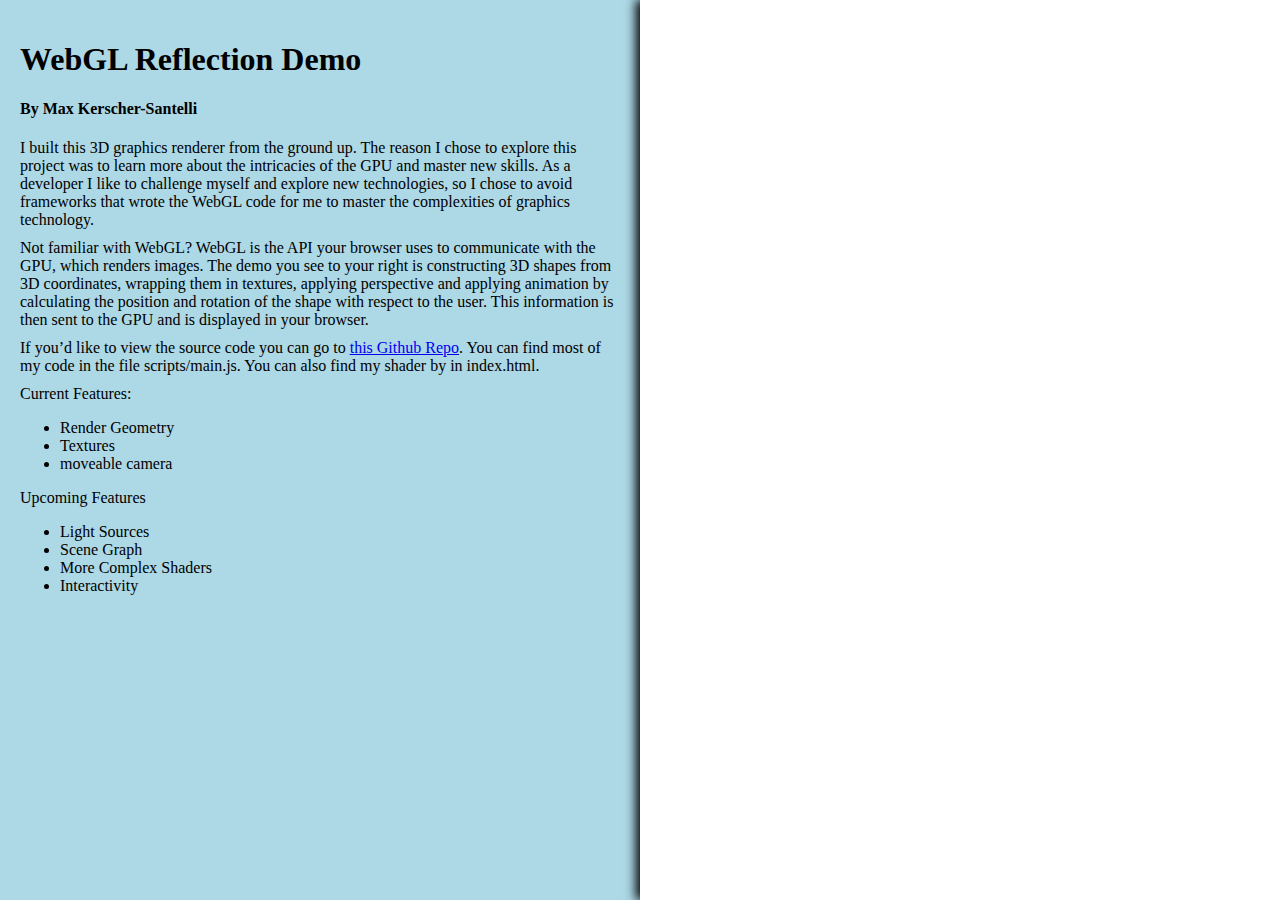
==== reflection.html @ a97232e2 "basic routing" ====
<!DOCTYPE html>
<html lang="en">
    <head>
        <meta charset="utf-8">
        <title>Max Kerscher-Santelli - Web GL Portfolio</title>
        <link rel='stylesheet' href='style.css'>
        <script src="scripts/main.js"></script>
        <script src="scripts/drawF.js"></script>
        <script src="scripts/drawSpheres.js"></script>
        <script src="scripts/geometry.js"></script>
        <script src="scripts/sceneGraph.js"></script>
        <script src="scripts/solarSystem.js"></script>
        <script src="scripts/reflection.js"></script>

        <script src="https://webglfundamentals.org/webgl/resources/webgl-utils.js"></script>
        <script src="https://webglfundamentals.org/webgl/resources/m4.js"></script>
        <script src="https://webglfundamentals.org/webgl/resources/primitives.js"></script>
        <script src="https://webglfundamentals.org/webgl/resources/texture-utils.js"></script>
        <script src="https://webglfundamentals.org/webgl/resources/chroma.min.js"></script>

        <script  id="boiler-plate-3d-vertex-shader" type="x-shader/x-vertex">
            uniform mat4 u_worldViewProjection;
            uniform vec3 u_lightWorldPos;
            uniform mat4 u_world;
            uniform mat4 u_viewInverse;
            uniform mat4 u_worldInverseTranspose;

            attribute vec4 a_position;
            attribute vec3 a_normal;
            attribute vec2 a_texcoord;

            varying vec4 v_position;
            varying vec2 v_texCoord;
            varying vec3 v_normal;
            varying vec3 v_surfaceToLight;
            varying vec3 v_surfaceToView;

            void main() {
                v_texCoord = a_texcoord;
                v_position = (u_worldViewProjection * a_position);
                v_normal = (u_worldInverseTranspose * vec4(a_normal, 0)).xyz;
                v_surfaceToLight = u_lightWorldPos - (u_world * a_position).xyz;
                v_surfaceToView = (u_viewInverse[3] - (u_world * a_position)).xyz;
                gl_Position = v_position;
            }
        </script>
        <!-- fragment shader -->
        <script  id="boiler-plate-3d-fragment-shader" type="x-shader/x-fragment">
            precision mediump float;

            varying vec4 v_position;
            varying vec2 v_texCoord;
            varying vec3 v_normal;
            varying vec3 v_surfaceToLight;
            varying vec3 v_surfaceToView;

            uniform vec4 u_lightColor;
            uniform vec4 u_colorMult;
            uniform sampler2D u_diffuse;
            uniform vec4 u_specular;
            uniform float u_shininess;
            uniform float u_specularFactor;

            vec4 lit(float l ,float h, float m) {
                return vec4(1.0,
                max(l, 0.0),
                (l > 0.0) ? pow(max(0.0, h), m) : 0.0,
                1.0);
            }

            void main() {
                vec4 diffuseColor = texture2D(u_diffuse, v_texCoord);
                vec3 a_normal = normalize(v_normal);
                vec3 surfaceToLight = normalize(v_surfaceToLight);
                vec3 surfaceToView = normalize(v_surfaceToView);
                vec3 halfVector = normalize(surfaceToLight + surfaceToView);
                vec4 litR = lit(dot(a_normal, surfaceToLight),
                    dot(a_normal, halfVector), u_shininess);
                vec4 outColor = vec4((u_lightColor * (diffuseColor * litR.y * u_colorMult + u_specular * litR.z * u_specularFactor)).rgb, diffuseColor.a);
                gl_FragColor = outColor;
            }
        </script>
        <script  id="texture-3d-vertex-shader" type="x-shader/x-vertex">
            attribute vec4 a_position;
            attribute vec2 a_texcoord;

            uniform mat4 u_matrix;

            varying vec2 v_texcoord;

            void main() {
                // Multiply the position by the matrix.
                gl_Position = u_matrix * a_position;

                // Pass the texcoord to the         fragment shader.
                v_texcoord = a_texcoord;
            }
        </script>
        <!-- fragment shader -->
        <script  id="texture-3d-fragment-shader" type="x-shader/x-fragment">
            precision mediump float;

            // Passed in from the vertex shader.
            varying vec2 v_texcoord;

            // The texture.
            uniform sampler2D u_texture;

            void main() {
                gl_FragColor = texture2D(u_texture, v_texcoord);
            }
        </script>
        <script  id="simple-3d-vertex-shader" type="x-shader/x-vertex">
            attribute vec4 a_position;
            attribute vec4 a_color;

            uniform mat4 u_matrix;

            varying vec4 v_color;

            void main() {
                // Multiply the position by the matrix.
                gl_Position = u_matrix * a_position;

                // Pass the color to the fragment shader.
                v_color = a_color;
            }
        </script>
        <!-- fragment shader -->
        <script  id="simple-3d-fragment-shader" type="x-shader/x-fragment">
            precision mediump float;

            // Passed in from the vertex shader.
            varying vec4 v_color;

            uniform vec4 u_colorMult;
            uniform vec4 u_colorOffset;

            void main() {
                gl_FragColor = v_color * u_colorMult + u_colorOffset;
            }
        </script>
        <script  id="skybox-vertex-shader" type="x-shader/x-vertex">
            attribute vec4 a_position;
            varying vec4 v_position;

            void main() {
                v_position = a_position;
                gl_Position = a_position;
                gl_Position.z = 1.0;
            }
        </script>
        <script  id="skybox-fragment-shader" type="x-shader/x-fragment">
            precision mediump float;

            uniform samplerCube u_skybox;
            uniform mat4 u_viewDirectionProjectionInverse;

            varying vec4 v_position;
            void main() {
                vec4 t = u_viewDirectionProjectionInverse * v_position;
                gl_FragColor = textureCube(u_skybox, normalize(t.xyz / t.w));
            }
        </script>
        <script  id="envmap-vertex-shader" type="x-shader/x-vertex">
            attribute vec4 a_position;
            attribute vec3 a_normal;

            uniform mat4 u_projection;
            uniform mat4 u_view;
            uniform mat4 u_world;

            varying vec3 v_worldPosition;
            varying vec3 v_worldNormal;

            void main() {
                // Multiply the position by the matrix.
                gl_Position = u_projection * u_view * u_world * a_position;

                // send the view position to the fragment shader
                v_worldPosition = (u_world * a_position).xyz;

                // orient the normals and pass to the fragment shader
                v_worldNormal = mat3(u_world) * a_normal;
            }
        </script>
        <script  id="envmap-fragment-shader" type="x-shader/x-fragment">
            precision highp float;

            // Passed in from the vertex shader.
            varying vec3 v_worldPosition;
            varying vec3 v_worldNormal;

            // The texture.
            uniform samplerCube u_texture;

            // The position of the camera
            uniform vec3 u_worldCameraPosition;

            void main() {
                vec3 worldNormal = normalize(v_worldNormal);
                vec3 eyeToSurfaceDir = normalize(v_worldPosition - u_worldCameraPosition);
                vec3 direction = reflect(eyeToSurfaceDir,worldNormal);

                gl_FragColor = textureCube(u_texture, direction);
            }
        </script>
    </head>
    <body onload="reflection()">
        <div class="container">
            <div class="text-section">
                <h1>WebGL Reflection Demo</h1>
                <h4>By Max Kerscher-Santelli</h4>
                <div class="text">I built this 3D graphics renderer from the ground up. The reason I chose to explore this project was to learn more about the intricacies of the GPU and master new skills. As a developer I like to challenge myself and explore new technologies, so I chose to avoid frameworks that wrote the WebGL code for me to master the complexities of graphics technology.</div>
                <div class="text">Not familiar with WebGL? WebGL is the API your browser uses to communicate with the GPU, which renders images. The demo you see to your right is constructing 3D shapes from 3D coordinates, wrapping them in textures, applying perspective and applying animation by calculating the position and rotation of the shape with respect to the user. This information is then sent to the GPU and is displayed in your browser.</div>
                <div class="text">If you’d like to view the source code you can go to <a href="https://github.com/maxkerschersantelli/maxkerschersantelli.github.io">this Github Repo</a>. You can find most of my code in the file scripts/main.js. You can also find my shader by in index.html.</div>
                <div class="feature-section">
                    <div>
                        <div>Current Features:</div>
                        <ul>
                            <li>Render Geometry</li>
                            <li>Textures</li>
                            <li>moveable camera</li>
                        </ul>
                    </div>
                    <div>
                        <div>Upcoming Features</div>
                        <ul>
                            <li>Light Sources</li>
                            <li>Scene Graph</li>
                            <li>More Complex Shaders</li>
                            <li>Interactivity</li>

                        </ul>
                    </div>
                </div>
            </div>
            <canvas id="canvas"></canvas>
        </div>

    </body>

</html>
---- style.css ----
body {
    margin: 0;
}

.container{
    display: flex;
}

#canvas {
    width: 50%;
    height: 100vh;
    box-shadow: -4px 0px 10px #000000
}

.text-section {
    width: 50%;
    background: lightblue;
    padding: 20px;
    box-sizing: border-box;
}

.text {
    margin-bottom: 10px;
}

.feature-section{

}


@media (max-width: 1000px){
    .container{
        width: 100%;
        flex-direction: column;
    }
    #canvas {
        width: 100%;
        height: 75%;
    }

    .text-section {
        width: 100%;
    }

}
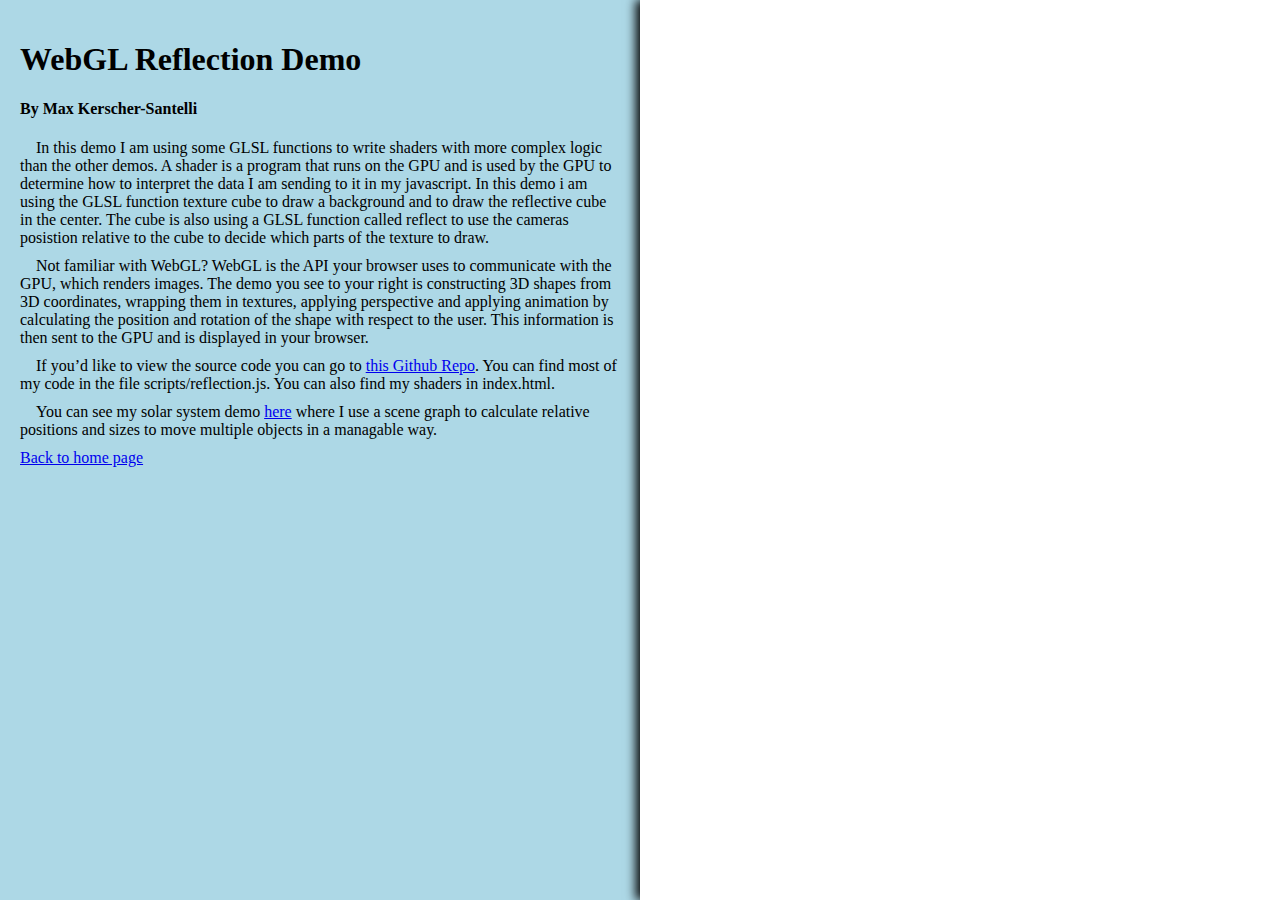
==== commit 1bec9a60: "demo descriptions" ====
--- a/reflection.html
+++ b/reflection.html
@@ -211,29 +211,11 @@
             <div class="text-section">
                 <h1>WebGL Reflection Demo</h1>
                 <h4>By Max Kerscher-Santelli</h4>
-                <div class="text">I built this 3D graphics renderer from the ground up. The reason I chose to explore this project was to learn more about the intricacies of the GPU and master new skills. As a developer I like to challenge myself and explore new technologies, so I chose to avoid frameworks that wrote the WebGL code for me to master the complexities of graphics technology.</div>
-                <div class="text">Not familiar with WebGL? WebGL is the API your browser uses to communicate with the GPU, which renders images. The demo you see to your right is constructing 3D shapes from 3D coordinates, wrapping them in textures, applying perspective and applying animation by calculating the position and rotation of the shape with respect to the user. This information is then sent to the GPU and is displayed in your browser.</div>
-                <div class="text">If you’d like to view the source code you can go to <a href="https://github.com/maxkerschersantelli/maxkerschersantelli.github.io">this Github Repo</a>. You can find most of my code in the file scripts/main.js. You can also find my shader by in index.html.</div>
-                <div class="feature-section">
-                    <div>
-                        <div>Current Features:</div>
-                        <ul>
-                            <li>Render Geometry</li>
-                            <li>Textures</li>
-                            <li>moveable camera</li>
-                        </ul>
-                    </div>
-                    <div>
-                        <div>Upcoming Features</div>
-                        <ul>
-                            <li>Light Sources</li>
-                            <li>Scene Graph</li>
-                            <li>More Complex Shaders</li>
-                            <li>Interactivity</li>
-
-                        </ul>
-                    </div>
-                </div>
+                <div class="text">&nbsp;&nbsp;&nbsp;&nbsp;In this demo I am using some GLSL functions to write shaders with more complex logic than the other demos. A shader is a program that runs on the GPU and is used by the GPU to determine how to interpret the data I am sending to it in my javascript. In this demo i am using the GLSL function texture cube to draw a background and to draw the reflective cube in the center. The cube is also using a GLSL function called reflect to use the cameras posistion relative to the cube to decide which parts of the texture to draw.</div>
+                <div class="text">&nbsp;&nbsp;&nbsp;&nbsp;Not familiar with WebGL? WebGL is the API your browser uses to communicate with the GPU, which renders images. The demo you see to your right is constructing 3D shapes from 3D coordinates, wrapping them in textures, applying perspective and applying animation by calculating the position and rotation of the shape with respect to the user. This information is then sent to the GPU and is displayed in your browser.</div>
+                <div class="text">&nbsp;&nbsp;&nbsp;&nbsp;If you’d like to view the source code you can go to <a href="https://github.com/maxkerschersantelli/maxkerschersantelli.github.io">this Github Repo</a>. You can find most of my code in the file scripts/reflection.js. You can also find my shaders in index.html.</div>
+                <div class="text">&nbsp;&nbsp;&nbsp;&nbsp;You can see my solar system demo <a href="/solarSystem.html">here</a> where I use a scene graph to calculate relative positions and sizes to move multiple objects in a managable way.</div>
+                <a href="/index.html">Back to home page</a>
             </div>
             <canvas id="canvas"></canvas>
         </div>
